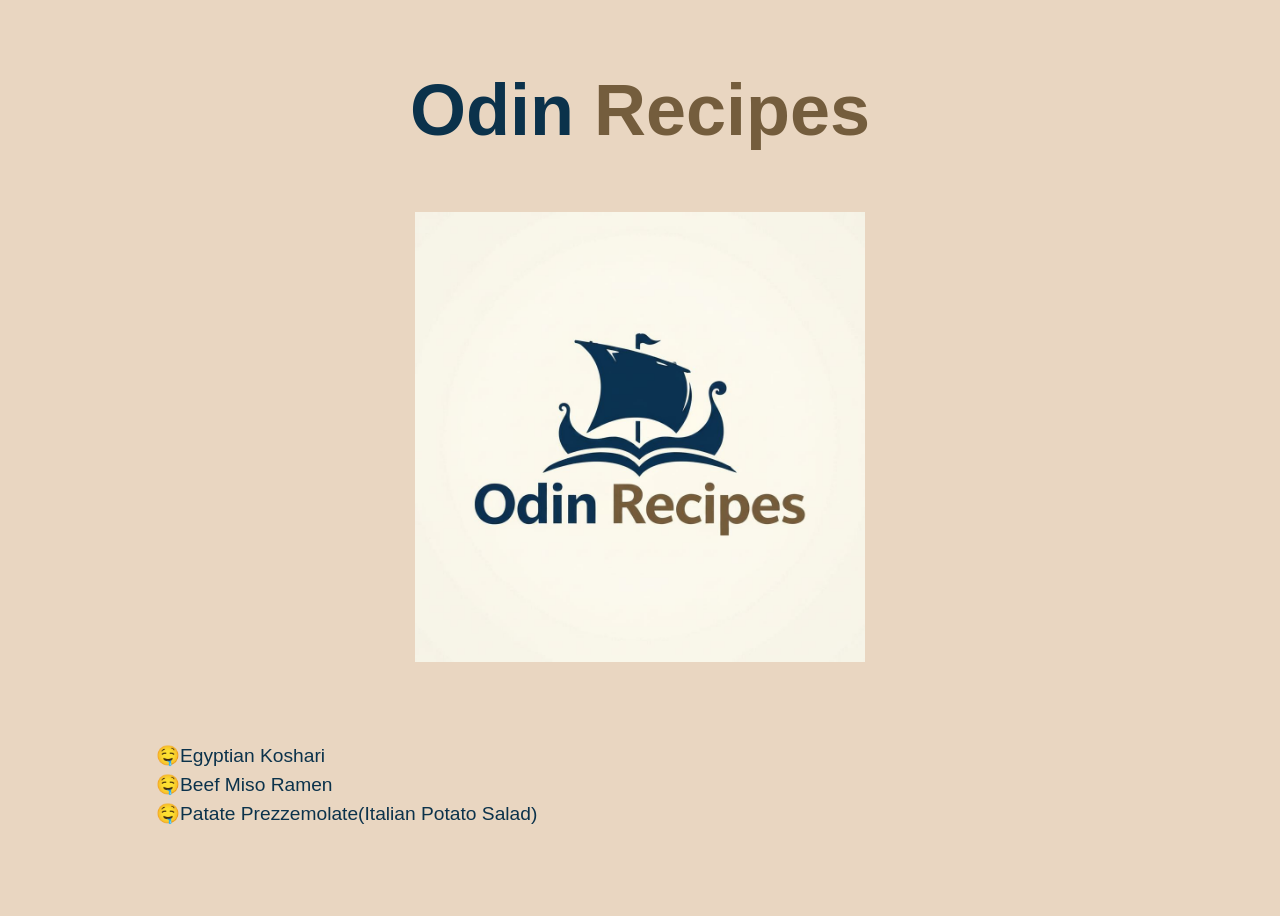
==== index.html @ 6e624ace "Made several changes" ====
<!Doctype html> 
<html>
    <head>
        <title>Odin Project</title>
        <link rel="stylesheet" href="/Style.css">
    </head>
    <body>
        <div class="wrapper">
            <header></header>
            <main>
                <h1><span class="odin-blue">Odin</span> <span class="recipes-gold">Recipes</span></h1>
                <div class="dish-pic">
                    <img src="/Images/OdinRecipes Logo.png" alt="Odin Recipes Logo" width="450">
                </div>
            <section>
                <div class="dish-recipes">
                    <ul>
                        <li><a href="recipes/Egyptian-Koshari.html" target="_blank">Egyptian Koshari</a></li>
                        <li><a href="../Odin-recipes/recipes/Beef-Miso-Ramen.html" target="_blank">Beef Miso Ramen</a></li>
                        <li><a href="../Odin-recipes/recipes/Italian-Potato-Salad.html" target="_blank">Patate Prezzemolate(Italian Potato Salad)</a></li>
                    </ul>
                </div>
            </section>
            </main>
        </div>
    </body>
</html>
---- Style.css ----
* {
    box-sizing: border-box;
}

body {
    font-family: sans-serif;
    font-size: 1.2rem;
    line-height: 1.5;
    min-height: 100vh;
    background-color: rgb(233, 214, 193);
}

.wrapper {
    max-inline-size: 1000px;
    margin-inline: auto;
}

header {
    display: flex;
    justify-content: space-between;
    text-align: center;
}

.primary-navigation {
    display: flex;
}

.primary-navigation ul {
    list-style: none;
    display: flex;
    margin: 0;
    padding: 0;
}

.primary-navigation a {
    color: black;
    font-weight: bold;
    text-decoration: none;

} 
.primary-navigation a:hover,
.primary-navigation a:focus-visible {
    color: #cf4610;
}


h1 {
    font-family: Verdana, Geneva, Tahoma, sans-serif;
    font-size: 4.5rem;
    text-align: center;
}

.odin-blue {
    color: #0B324B;
}

.recipes-gold {
    color: #745D3D;
}

.dish-pic img {
    display: block;
    margin: 0 auto;
}


.dish-recipes a {
    font-family: Verdana, Geneva, Tahoma, sans-serif;
    text-decoration: none;
    color: #0B324B;
}

.dish-recipes a:hover,
.dish-recipes a:focus-visible {
    color: #916528;
}

.dish-recipes li {
    list-style: '🤤';
}

section {
    margin-block: 80px;
}

footer {
    background-color: #5e422d;
    color: white;
    border: #c4a994 solid 5px;
    text-align: center;
}
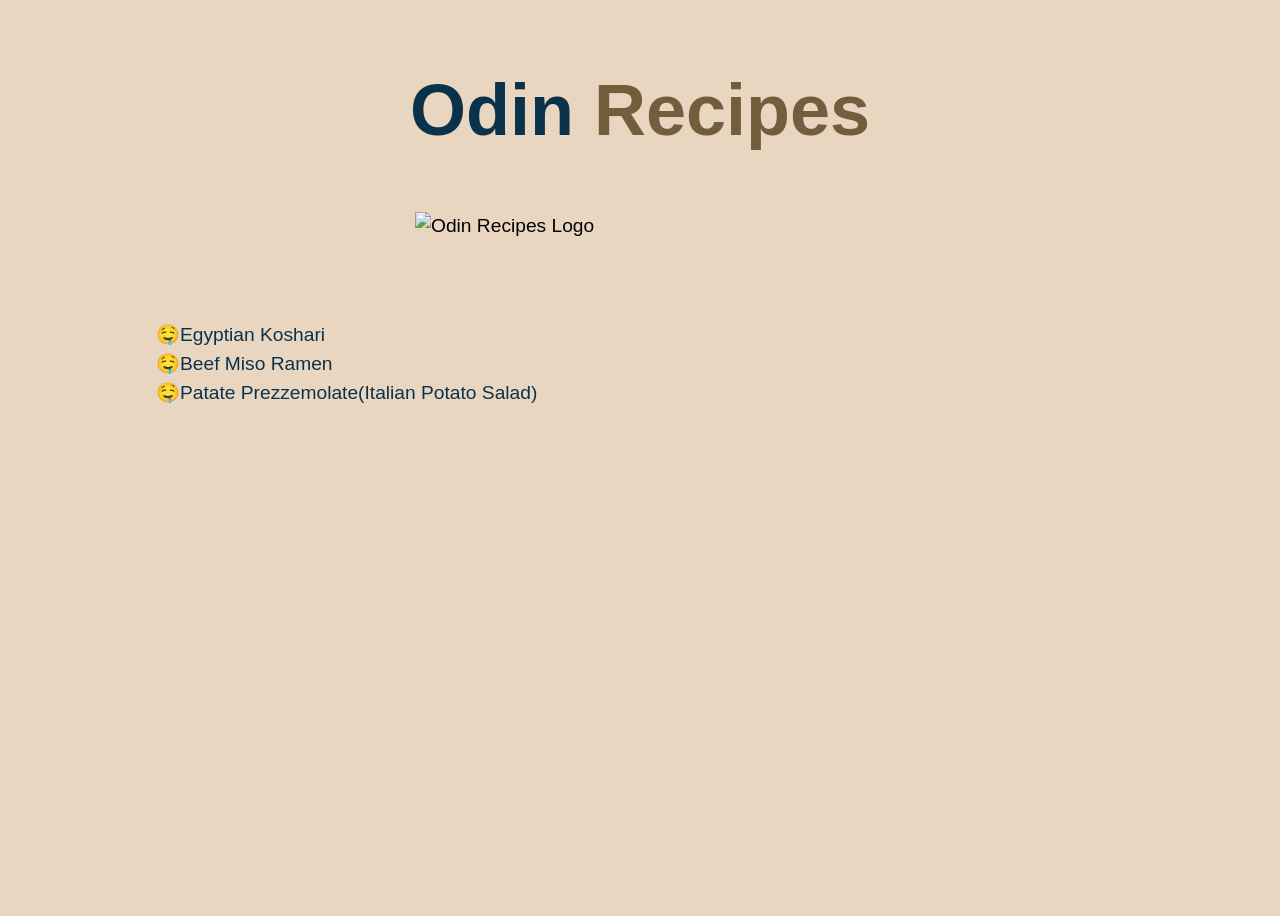
==== commit 592b4ddc: "Fix image source path in index.html to use lowercase directory name" ====
--- a/index.html
+++ b/index.html
@@ -1,8 +1,9 @@
 <!Doctype html> 
 <html>
+    <meta charset="UTF-8">
     <head>
         <title>Odin Project</title>
-        <link rel="stylesheet" href="/Style.css">
+        <link href="./style.css" rel="stylesheet">
     </head>
     <body>
         <div class="wrapper">
@@ -10,7 +11,7 @@
             <main>
                 <h1><span class="odin-blue">Odin</span> <span class="recipes-gold">Recipes</span></h1>
                 <div class="dish-pic">
-                    <img src="/Images/OdinRecipes Logo.png" alt="Odin Recipes Logo" width="450">
+                    <img src="./images/OdinRecipes Logo.png" alt="Odin Recipes Logo" width="450">
                 </div>
             <section>
                 <div class="dish-recipes">
--- a/style.css
+++ b/style.css
@@ -0,0 +1,91 @@
+* {
+    box-sizing: border-box;
+}
+
+body {
+    font-family: sans-serif;
+    font-size: 1.2rem;
+    line-height: 1.5;
+    min-height: 100vh;
+    background-color: rgb(233, 214, 193);
+}
+
+.wrapper {
+    max-inline-size: 1000px;
+    margin-inline: auto;
+}
+
+header {
+    display: flex;
+    justify-content: space-between;
+    text-align: center;
+}
+
+.primary-navigation {
+    display: flex;
+}
+
+.primary-navigation ul {
+    list-style: none;
+    display: flex;
+    margin: 0;
+    padding: 0;
+}
+
+.primary-navigation a {
+    color: black;
+    font-weight: bold;
+    text-decoration: none;
+
+} 
+.primary-navigation a:hover,
+.primary-navigation a:focus-visible {
+    color: #cf4610;
+}
+
+
+h1 {
+    font-family: Verdana, Geneva, Tahoma, sans-serif;
+    font-size: 4.5rem;
+    text-align: center;
+}
+
+.odin-blue {
+    color: #0B324B;
+}
+
+.recipes-gold {
+    color: #745D3D;
+}
+
+.dish-pic img {
+    display: block;
+    margin: 0 auto;
+}
+
+
+.dish-recipes a {
+    font-family: Verdana, Geneva, Tahoma, sans-serif;
+    text-decoration: none;
+    color: #0B324B;
+}
+
+.dish-recipes a:hover,
+.dish-recipes a:focus-visible {
+    color: #916528;
+}
+
+.dish-recipes li {
+    list-style: '🤤';
+}
+
+section {
+    margin-block: 80px;
+}
+
+footer {
+    background-color: #5e422d;
+    color: white;
+    border: #c4a994 solid 5px;
+    text-align: center;
+}
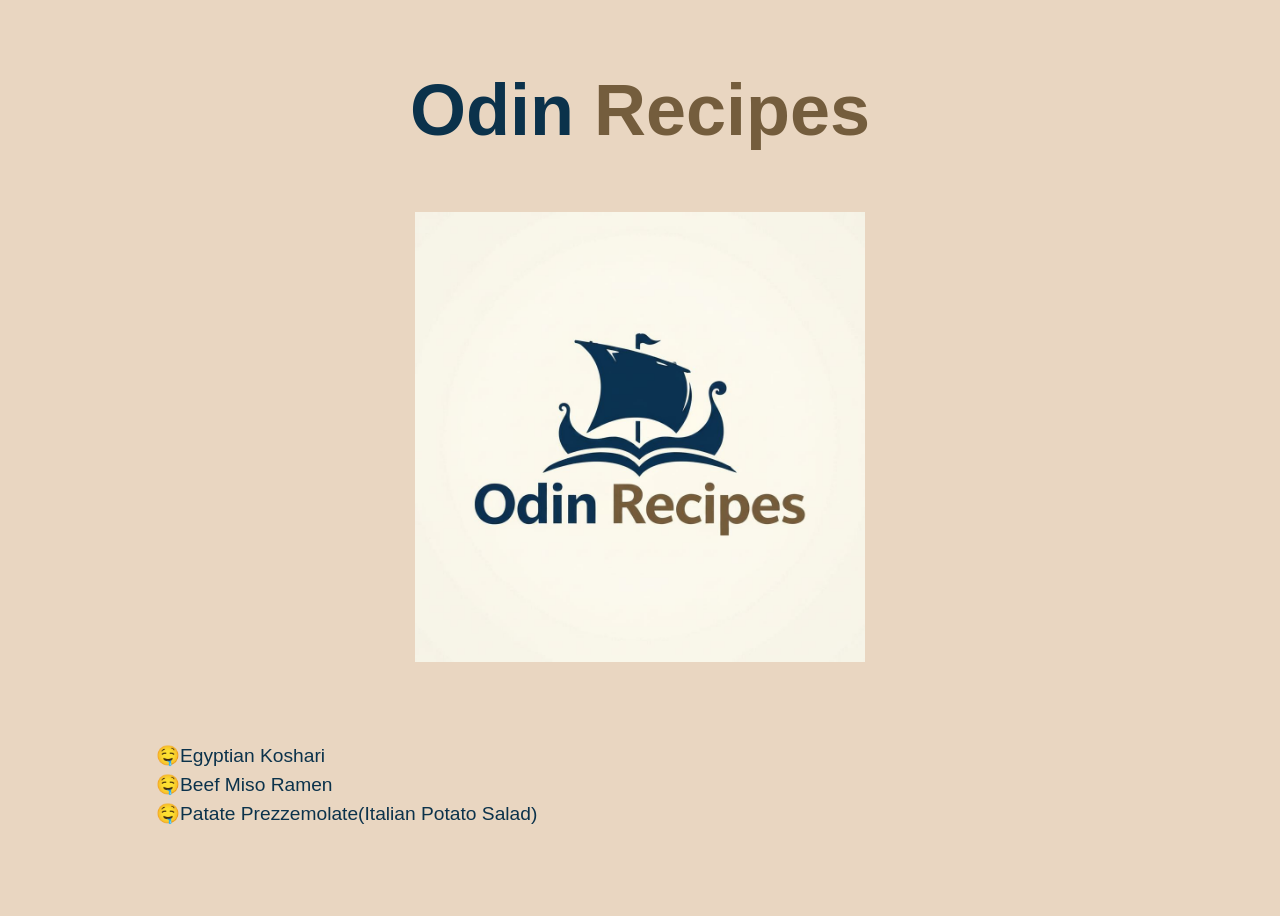
==== commit 39759b13: "fixed the  word spacing in the name of the png file" ====
--- a/index.html
+++ b/index.html
@@ -11,7 +11,7 @@
             <main>
                 <h1><span class="odin-blue">Odin</span> <span class="recipes-gold">Recipes</span></h1>
                 <div class="dish-pic">
-                    <img src="./images/OdinRecipes Logo.png" alt="Odin Recipes Logo" width="450">
+                    <img src="/images/odinrecipes-logo.png" alt="Odin Recipes Logo" width="450">
                 </div>
             <section>
                 <div class="dish-recipes">
